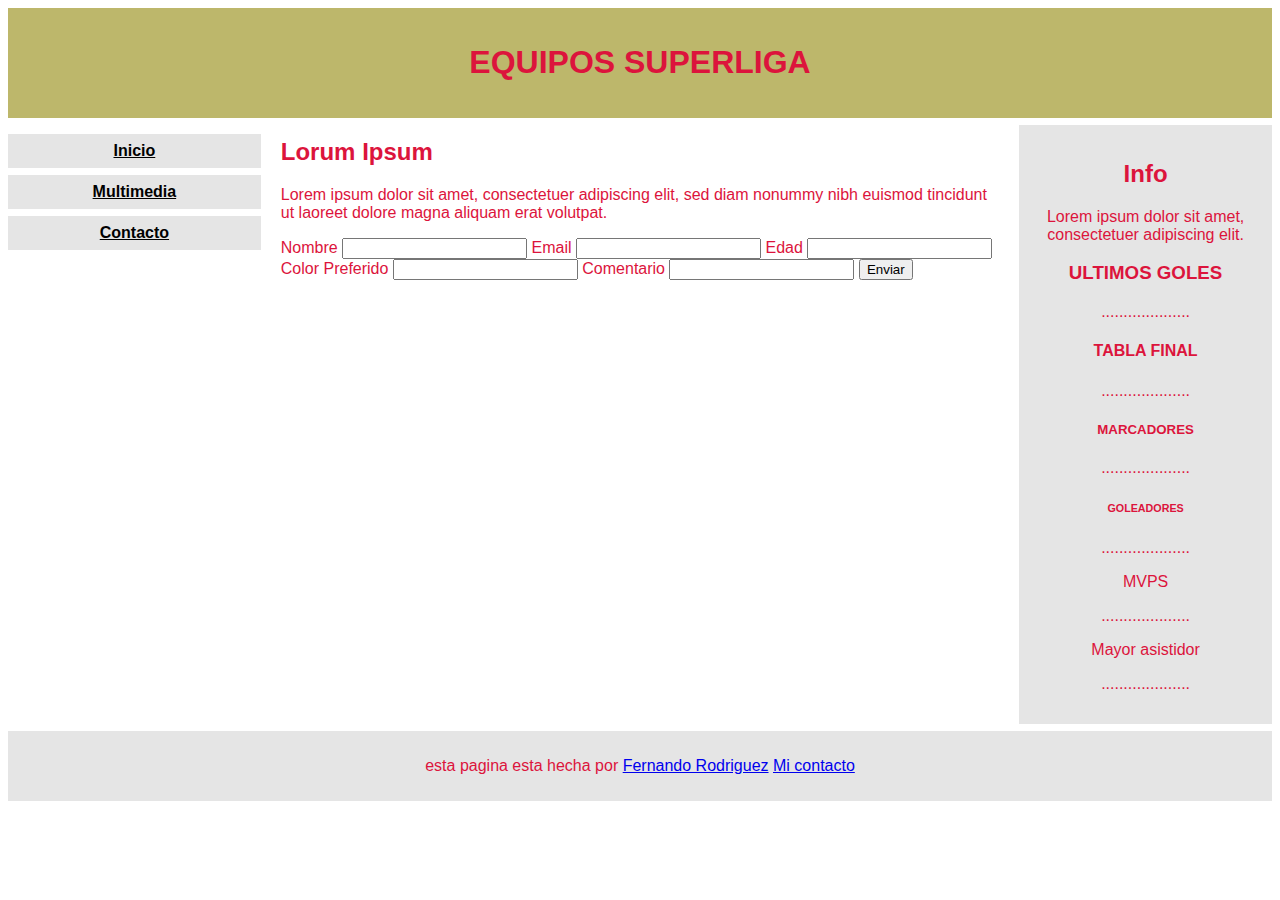
==== Practica3/contact.html @ 00d1097a "Practica2y3" ====
<!DOCTYPE html>

<head>
    <link rel="stylesheet" href="css/index.css">
</head>

<body>
    <!-- Encabezado -->
    <header>
        <h1>EQUIPOS SUPERLIGA</h1>
        <p></p>
    </header>
    <div class="container">
        <!-- Navegación / cotenedor izquierdo -->
        <nav>
            <ul>
                <li><a href="#">Inicio</a></li>
                <li><a href="multimedia.html" target="_blank">Multimedia</a></li>
                <li><a href="contact.html" target="_blank">Contacto</a></li>
            </ul>
        </nav>
        <!-- Contenedor principal -->
        <main>
            <section>
                <h2>Lorum Ipsum</h2>
                <p>Lorem ipsum dolor sit amet, consectetuer adipiscing elit, sed
                    diam nonummy nibh euismod tincidunt ut
                    laoreet dolore magna aliquam erat volutpat.</p>
                <form>
                    <label for="name">Nombre</label>
                    <input type="text" id="name" required/>
                    <label for="email">Email</label>
                    <input type="email" id="email" required>
                    <label for="age">Edad</label>
                    <input type="number" id="age"/>
                    <label for="colour">Color Preferido</label>
                    <input type="text" id="colour"/>
                    <label for="comment">Comentario</label>
                    <input type="text" minlength="10" id="comment"/>
                    <button> Enviar </button>
                </form>
            </section>
        </main>
        <!-- Contenedor secundario / derecho -->
        <div class="right">
            <h2>Info</h2>
            <p>Lorem ipsum dolor sit amet, consectetuer adipiscing elit.</p>
            <section>
                <h3>ULTIMOS GOLES</h3>
                <p>....................</p>
                <h4>TABLA FINAL</H4>
                <p>....................</p>
                <h5>MARCADORES</H5>
                <p>....................</p>
            </section>
            <section>
                <h6>GOLEADORES</h6>
                <p>....................</p>
                <h7>MVPS</h7>
                <p>....................</p>
                <h8>Mayor asistidor</h8>
                <p>....................</p>
            </section>
        </div>
    </div>
    <!-- Pie de Página-->
    <footer>
        <p>esta pagina esta hecha por <a href="https://www.instagram.com/feer.rodriguez1/">Fernando Rodriguez</a>
            <a href="https://api.whatsapp.com/send?phone=+54012345">Mi contacto</a></p>
    </footer>
</body>
---- Practica3/css/index.css ----
* {
    box-sizing: border-box;
}

body {
    font-family: verdana, geneva, tahoma, sans-serif;
    color: crimson;
}

div.container {
    overflow: auto;
}

header {
    background-color: darkkhaki;
    padding: 15px;
    text-align: center;
}

nav {
    float: left;
    width: 20%;
    text-align: center;
}

nav ul {
    padding-left: 0px;
}

nav li {
    list-style: none;
}

nav li a {
    background-color: #e5e5e5;
    padding: 8px;
    margin-top: 7px;
    display: block;
    width: 100%;
    color: black;
    font-weight: 700;
}

main {
    float: left;
    width: 60%;
    padding: 0 20px;
}

.right {
    background-color: #e5e5e5;
    float: left;
    width: 20%;
    padding: 15px;
    margin-top: 7px;
    text-align: center;
}

footer {
    background-color: #e5e5e5;
    text-align: center;
    padding: 10px;
    margin-top: 7px;
}

@media only screen and (max-width: 620px) {

    nav,
    main,
    .right {
        width: 100%;
    }
}
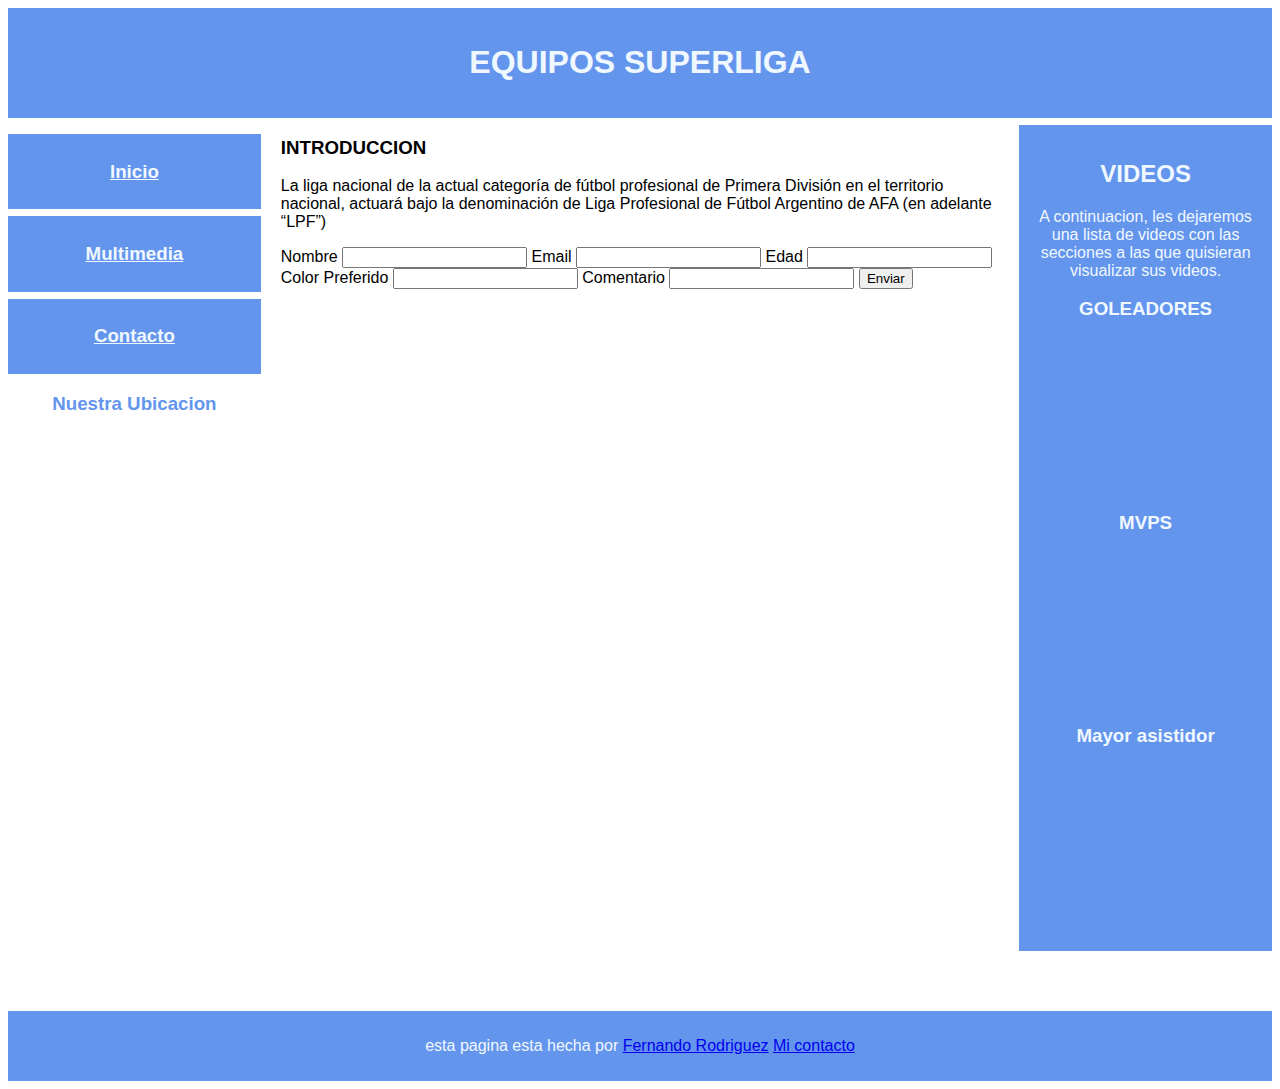
==== commit 4758138e: "Practica3y4" ====
--- a/Practica3/contact.html
+++ b/Practica3/contact.html
@@ -14,18 +14,24 @@
         <!-- Navegación / cotenedor izquierdo -->
         <nav>
             <ul>
-                <li><a href="#">Inicio</a></li>
-                <li><a href="multimedia.html" target="_blank">Multimedia</a></li>
-                <li><a href="contact.html" target="_blank">Contacto</a></li>
+                <li><a href="index.html"><h3>Inicio</h3></a></li>
+                <li><a href="multimedia.html" target="_blank"><h3>Multimedia</h3></a></li>
+                <li><a href="contact.html" target="_blank"><h3>Contacto</h3></a></li>
+                <li><h3>Nuestra Ubicacion</h3></li>
+                <li>
+                <iframe
+                    src="https://www.google.com/maps/embed?pb=!1m18!1m12!1m3!1d3347.870428011672!2d-60.645920585253684!3d-32.95443017961146!2m3!1f0!2f0!3f0!3m2!1i1024!2i768!4f13.1!3m3!1m2!1s0x95b7ab11d0eb49c3%3A0x11f1d3d54f950dd0!2sUniversidad%20Tecnol%C3%B3gica%20Nacional%20%7C%20Facultad%20Regional%20Rosario!5e0!3m2!1ses-419!2sar!4v1660852135551!5m2!1ses-419!2sar"
+                    width="268" height="550" style="border:0;" allowfullscreen="" loading="lazy"
+                    referrerpolicy="no-referrer-when-downgrade"></iframe></li>
             </ul>
         </nav>
         <!-- Contenedor principal -->
         <main>
             <section>
-                <h2>Lorum Ipsum</h2>
-                <p>Lorem ipsum dolor sit amet, consectetuer adipiscing elit, sed
-                    diam nonummy nibh euismod tincidunt ut
-                    laoreet dolore magna aliquam erat volutpat.</p>
+                <h3>INTRODUCCION</h3>
+                <p>La liga nacional de la actual categoría de fútbol profesional de Primera División en el
+                    territorio nacional, actuará bajo la denominación de Liga Profesional de Fútbol Argentino
+                    de AFA (en adelante “LPF”)</p>
                 <form>
                     <label for="name">Nombre</label>
                     <input type="text" id="name" required/>
@@ -36,30 +42,31 @@
                     <label for="colour">Color Preferido</label>
                     <input type="text" id="colour"/>
                     <label for="comment">Comentario</label>
-                    <input type="text" minlength="10" id="comment"/>
+                    <input type="text" minlength="10" id="comment" required/>
                     <button> Enviar </button>
                 </form>
             </section>
         </main>
         <!-- Contenedor secundario / derecho -->
         <div class="right">
-            <h2>Info</h2>
-            <p>Lorem ipsum dolor sit amet, consectetuer adipiscing elit.</p>
+            <h2>VIDEOS</h2>
+            <p>A continuacion, les dejaremos una lista de videos con las secciones a las que quisieran visualizar sus videos.</p>
             <section>
-                <h3>ULTIMOS GOLES</h3>
-                <p>....................</p>
-                <h4>TABLA FINAL</H4>
-                <p>....................</p>
-                <h5>MARCADORES</H5>
-                <p>....................</p>
-            </section>
-            <section>
-                <h6>GOLEADORES</h6>
-                <p>....................</p>
-                <h7>MVPS</h7>
-                <p>....................</p>
-                <h8>Mayor asistidor</h8>
-                <p>....................</p>
+                <h3>GOLEADORES</h3>
+                <p><iframe width="250" height="150" src="https://www.youtube.com/embed/DPWUBe4U5DA"
+                        title="YouTube video player" frameborder="0"
+                        allow="accelerometer; autoplay; clipboard-write; encrypted-media; gyroscope; picture-in-picture"
+                        allowfullscreen></iframe></p>
+                <h3>MVPS</h3>
+                <p><iframe width="250" height="150" src="https://www.youtube.com/embed/Uy3OBW4EhMg"
+                        title="YouTube video player" frameborder="0"
+                        allow="accelerometer; autoplay; clipboard-write; encrypted-media; gyroscope; picture-in-picture"
+                        allowfullscreen></iframe></p>
+                <h3>Mayor asistidor</h3>
+                <p><iframe width="250" height="150" src="https://www.youtube.com/embed/2BXeA7rRrJg"
+                        title="YouTube video player" frameborder="0"
+                        allow="accelerometer; autoplay; clipboard-write; encrypted-media; gyroscope; picture-in-picture"
+                        allowfullscreen></iframe></p>
             </section>
         </div>
     </div>
--- a/Practica3/css/index.css
+++ b/Practica3/css/index.css
@@ -1,10 +1,11 @@
 * {
     box-sizing: border-box;
+
 }
 
 body {
     font-family: verdana, geneva, tahoma, sans-serif;
-    color: crimson;
+    color:aliceblue;
 }
 
 div.container {
@@ -12,7 +13,7 @@
 }
 
 header {
-    background-color: darkkhaki;
+    background-color:cornflowerblue;
     padding: 15px;
     text-align: center;
 }
@@ -21,6 +22,7 @@
     float: left;
     width: 20%;
     text-align: center;
+    color:cornflowerblue;
 }
 
 nav ul {
@@ -32,12 +34,12 @@
 }
 
 nav li a {
-    background-color: #e5e5e5;
+    background-color:cornflowerblue;
     padding: 8px;
     margin-top: 7px;
     display: block;
     width: 100%;
-    color: black;
+    color:aliceblue;
     font-weight: 700;
 }
 
@@ -45,10 +47,11 @@
     float: left;
     width: 60%;
     padding: 0 20px;
+    color: black;
 }
 
 .right {
-    background-color: #e5e5e5;
+    background-color:cornflowerblue;
     float: left;
     width: 20%;
     padding: 15px;
@@ -57,7 +60,7 @@
 }
 
 footer {
-    background-color: #e5e5e5;
+    background-color:cornflowerblue;
     text-align: center;
     padding: 10px;
     margin-top: 7px;
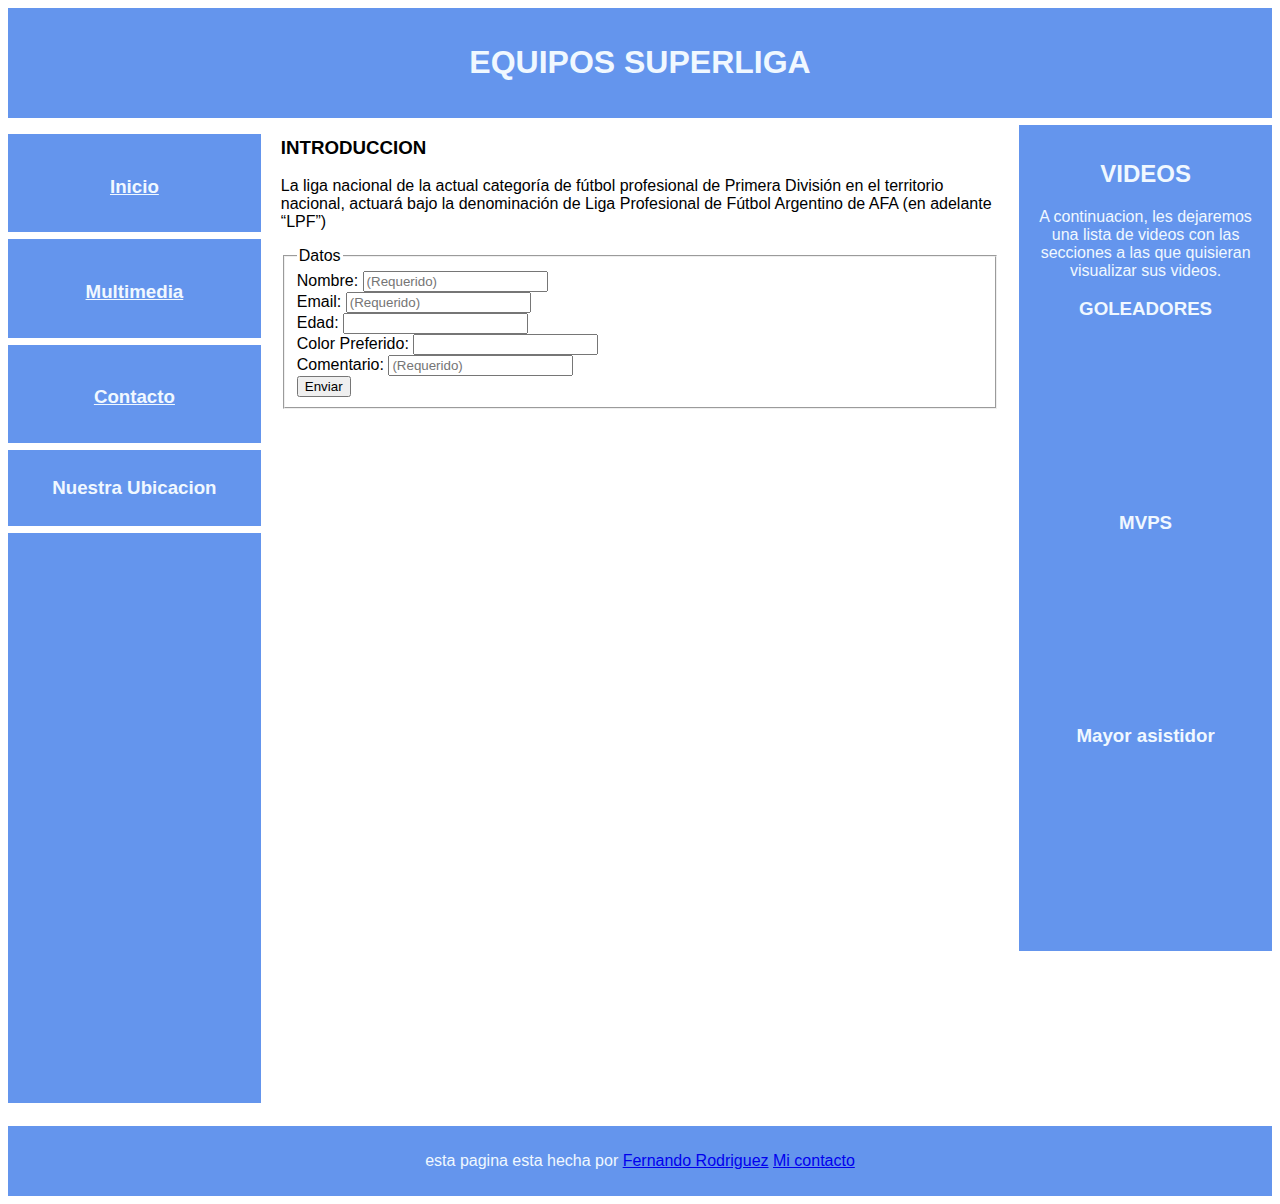
==== commit 73342bdc: "Practica3y4" ====
--- a/Practica3/contact.html
+++ b/Practica3/contact.html
@@ -2,6 +2,7 @@
 
 <head>
     <link rel="stylesheet" href="css/index.css">
+    <title>Contacto</title>
 </head>
 
 <body>
@@ -21,7 +22,7 @@
                 <li>
                 <iframe
                     src="https://www.google.com/maps/embed?pb=!1m18!1m12!1m3!1d3347.870428011672!2d-60.645920585253684!3d-32.95443017961146!2m3!1f0!2f0!3f0!3m2!1i1024!2i768!4f13.1!3m3!1m2!1s0x95b7ab11d0eb49c3%3A0x11f1d3d54f950dd0!2sUniversidad%20Tecnol%C3%B3gica%20Nacional%20%7C%20Facultad%20Regional%20Rosario!5e0!3m2!1ses-419!2sar!4v1660852135551!5m2!1ses-419!2sar"
-                    width="268" height="550" style="border:0;" allowfullscreen="" loading="lazy"
+                    width="250" height="550" style="border:0;" allowfullscreen="" loading="lazy"
                     referrerpolicy="no-referrer-when-downgrade"></iframe></li>
             </ul>
         </nav>
@@ -32,19 +33,25 @@
                 <p>La liga nacional de la actual categoría de fútbol profesional de Primera División en el
                     territorio nacional, actuará bajo la denominación de Liga Profesional de Fútbol Argentino
                     de AFA (en adelante “LPF”)</p>
-                <form>
-                    <label for="name">Nombre</label>
-                    <input type="text" id="name" required/>
-                    <label for="email">Email</label>
-                    <input type="email" id="email" required>
-                    <label for="age">Edad</label>
+                <fieldset>
+                    <legend>Datos</legend>
+                    <label for="name">Nombre:</label>
+                    <input type="text" id="name" placeholder="(Requerido)" required size="20"/>
+                    <br>
+                    <label for="email">Email:</label>
+                    <input type="email" id="email" placeholder="(Requerido)" required size="20">
+                    <br>
+                    <label for="age">Edad:</label>
                     <input type="number" id="age"/>
-                    <label for="colour">Color Preferido</label>
+                    <br>
+                    <label for="colour">Color Preferido:</label>
                     <input type="text" id="colour"/>
-                    <label for="comment">Comentario</label>
-                    <input type="text" minlength="10" id="comment" required/>
+                    <br>
+                    <label for="comment">Comentario:</label>
+                    <input type="text" minlength="10" id="comment" placeholder="(Requerido)" required/>
+                    <br>
                     <button> Enviar </button>
-                </form>
+                </fieldset>
             </section>
         </main>
         <!-- Contenedor secundario / derecho -->
@@ -72,7 +79,7 @@
     </div>
     <!-- Pie de Página-->
     <footer>
-        <p>esta pagina esta hecha por <a href="https://www.instagram.com/feer.rodriguez1/">Fernando Rodriguez</a>
-            <a href="https://api.whatsapp.com/send?phone=+54012345">Mi contacto</a></p>
+        <p>esta pagina esta hecha por <a href="https://www.instagram.com/feer.rodriguez1/" target="_blank">Fernando Rodriguez</a>
+            <a href="https://api.whatsapp.com/send?phone=+54012345" target="_blank">Mi contacto</a></p>
     </footer>
 </body>--- a/Practica3/css/index.css
+++ b/Practica3/css/index.css
@@ -30,7 +30,13 @@
 }
 
 nav li {
-    list-style: none;
+    background-color:cornflowerblue;
+    padding: 8px;
+    margin-top: 7px;
+    display: block;
+    width: 100%;
+    color:aliceblue;
+    font-weight: 700;
 }
 
 nav li a {
